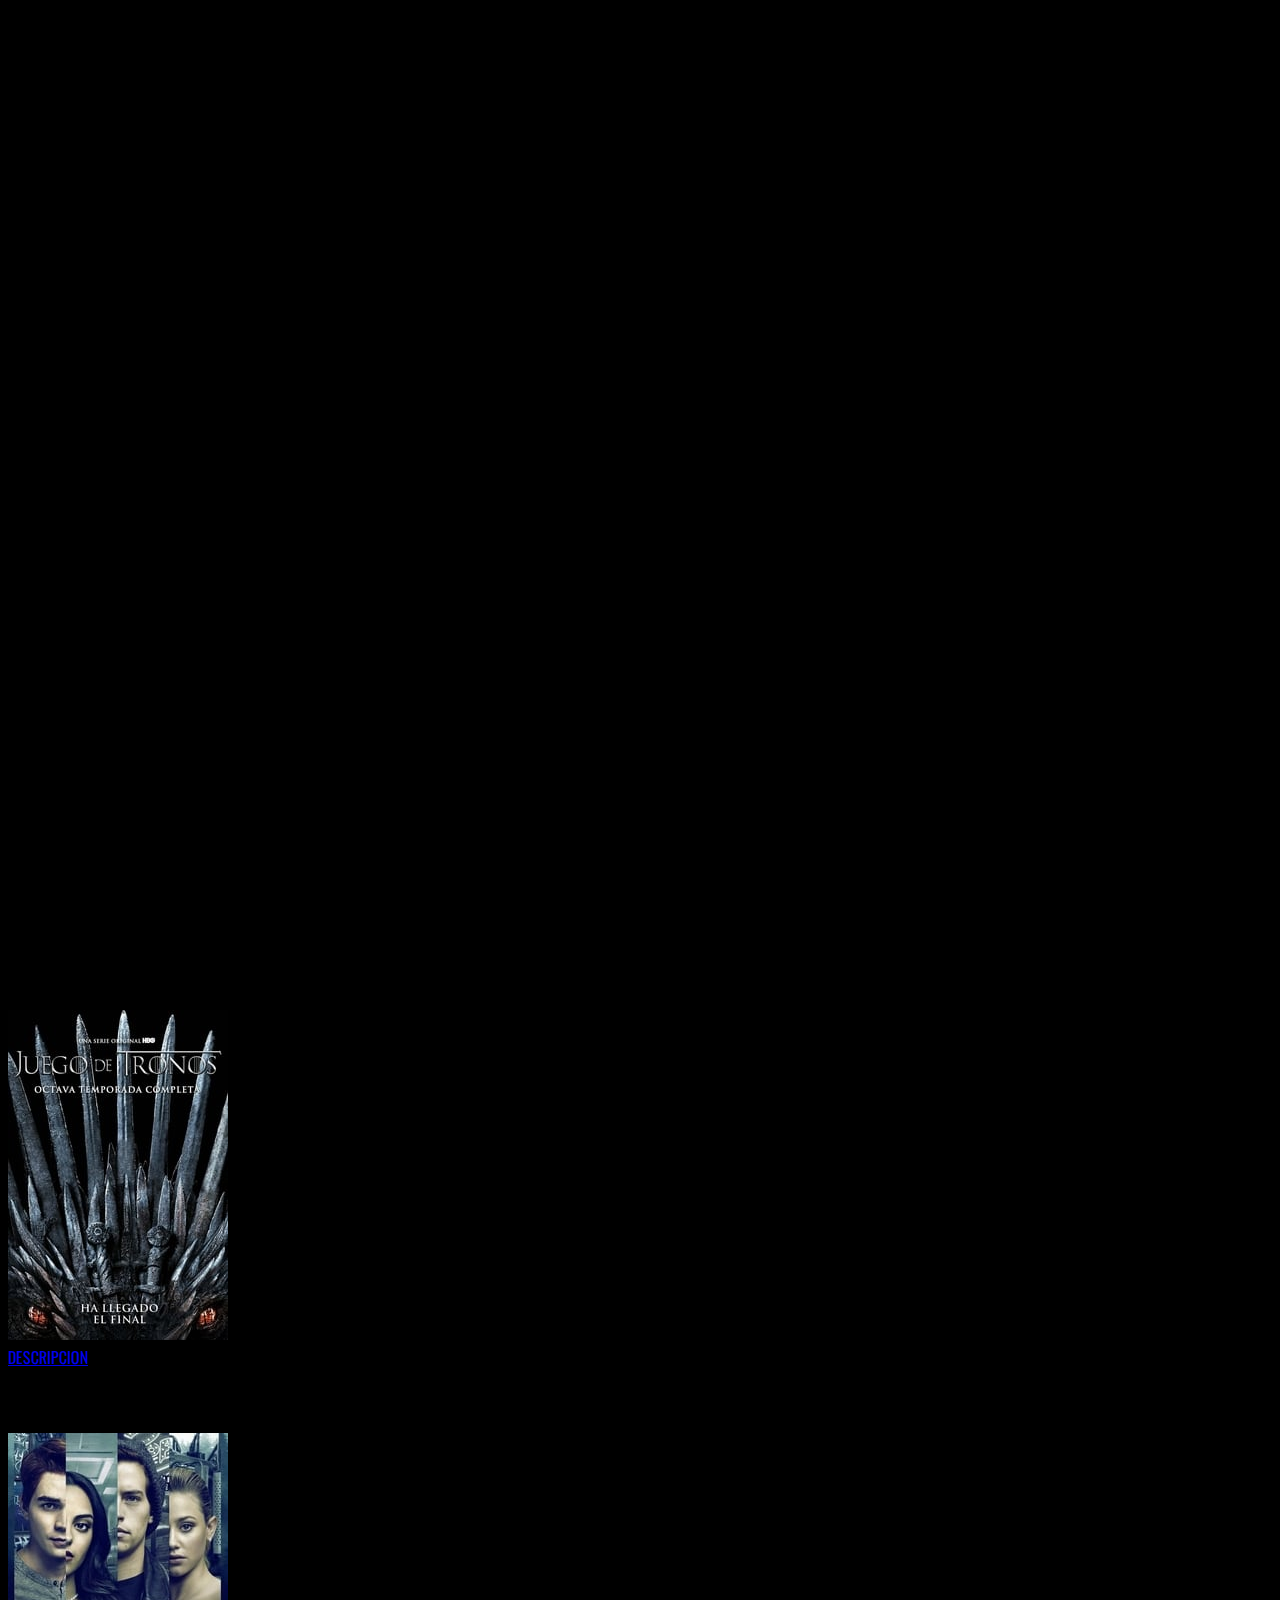
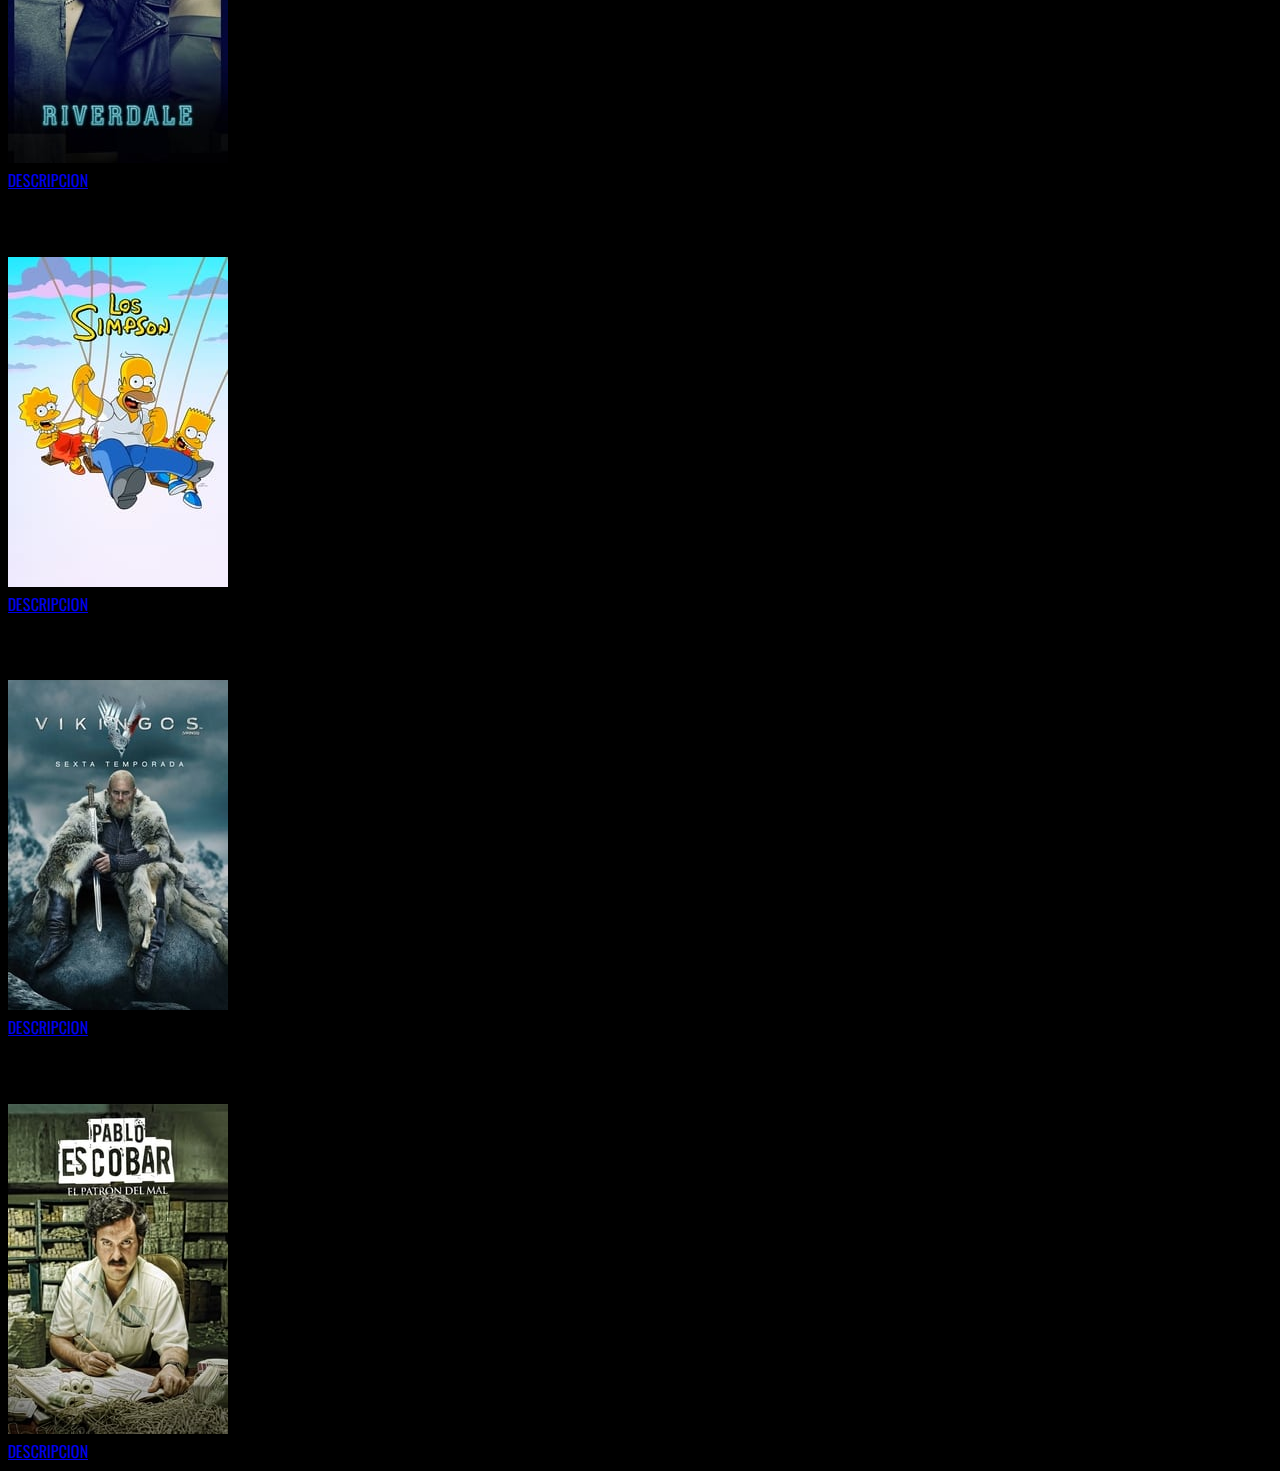
==== descripciones/foto.html @ 70d80168 "terminado" ====
<!DOCTYPE html>
<html lang="en">
<head>
    <meta charset="UTF-8">
    <meta http-equiv="X-UA-Compatible" content="IE=edge">
    <meta name="viewport" content="width=device-width, initial-scale=1.0">
    <link href="https://cdn.jsdelivr.net/npm/bootstrap@5.0.2/dist/css/bootstrap.min.css" rel="stylesheet"
    integrity="sha384-EVSTQN3/azprG1Anm3QDgpJLIm9Nao0Yz1ztcQTwFspd3yD65VohhpuuCOmLASjC" crossorigin="anonymous">
    <link rel="stylesheet" href="main.css">
    <title>GAME OF THRONES</title>
</head>
<body>

    <iframe width="800" height="315" src="https://www.youtube.com/embed/KPLWWIOCOOQ" title="YouTube video player" frameborder="0" allow="accelerometer; autoplay; clipboard-write; encrypted-media; gyroscope; picture-in-picture" allowfullscreen></iframe>
    <div class="m-4 ">
        <h1 class="text-danger">Game Of Thrones </h1>
            <p class="text-white m-4">En una tierra donde los veranos duran décadas y los inviernos pueden durar toda una vida, los problemas acechan. Desde las maquinaciones del sur a las salvajes tierras del este, pasando por el helado norte y el milenario muro que protege el reino de las fuerzas tenebrosas, dos poderosas familias mantienen un enfrentamiento letal por gobernar los Siete Reinos de Poniente. Mientras la traición, la lujuria y las fuerzas sobrenaturales sacuden los pilares de los reinos, la sangrienta batalla por el trono de Hierro tendrá consecuencias imprevistas y trascendentales. El invierno se acerca. Que empiece 'Juego de tronos'.</p>
    </div>
    <div class="tab-content text-primary" id="pills-tabContent">
        <div class="tab-pane fade " id="pills-home" role="tabpanel" aria-labelledby="pills-home-tab">
          <h2 class="m-4">Inicio</h2>
        </div>
    
        <div class="tab-pane fade show active container" id="pills-profile" role="tabpanel"
          aria-labelledby="pills-profile-tab">
          <h2 class="m-4"></h2>
          <div class="row row-cols-sm-1 row-cols-md-2 row-cols-lg-3 row-cols-xl-5">
            <div class=" col d-flex justify-content-center mb-4">
              <div class="card bg-dark text-white" style="width: 18rem;">
                <h5 class="card-title py-2 text-center shadow mb-1 rounded">GAME OF THRONES</h5>
                <img src="../Multimedia/catalago/juegosdetronos.jpg" class="card-img-top" alt="GAME OF THRONES">
                <div class="card-body">
                  <div class="d-grid gap-2">
                    <a href="#" class="btn btn-danger">DESCRIPCION</a>
                  </div>
                </div>
              </div>
            </div>
            <div class=" col d-flex justify-content-center mb-4">
              <div class="card bg-dark text-white" style="width: 18rem;">
                <h5 class="card-title py-2 text-center shadow mb-1 rounded">RIVERDALE</h5>
                <img src="../Multimedia/catalago/riverrdale.jpg" class="card-img-top" alt="RIVERDALE">
                <div class="card-body">
                  <div class="d-grid gap-2">
                    <a href="#" class="btn btn-danger">DESCRIPCION</a>
                  </div>
                </div>
              </div>
            </div>
            <div class=" col d-flex justify-content-center mb-4">
              <div class="card bg-dark text-white" style="width: 18rem;">
                <h5 class="card-title py-2 text-center shadow mb-1 rounded">LOS SIMPSON</h5>
                <img src="../Multimedia/catalago/LOSSIMPSON.jpg" class="card-img-top" alt="...">
                <div class="card-body">
                  <div class="d-grid gap-2">
                    <a href="#" class="btn btn-danger">DESCRIPCION</a>
                  </div>
                </div>
              </div>
            </div>
            <div class=" col d-flex justify-content-center mb-4">
              <div class="card bg-dark text-white" style="width: 18rem;">
                <h5 class="card-title py-2 text-center shadow mb-1 rounded">VIKINGOS</h5>
                <img src="../Multimedia/catalago/vikingos.jpg" class="card-img-top" alt="...">
                <div class="card-body">
                  <div class="d-grid gap-2">
                    <a href="#" class="btn btn-danger">DESCRIPCION</a>
                  </div>
    
                </div>
              </div>
            </div>
            <div class=" col d-flex justify-content-center mb-4">
              <div class="card bg-dark text-white" style="width: 18rem;">
                <h5 class="card-title py-2 text-center shadow mb-1 rounded">PABLO ESCOBAR</h5>
                <img src="../Multimedia/catalago/PABLO.jpg" class="card-img-top" alt="...">
                <div class="card-body">
                  <div class="d-grid gap-2">
                    <a href="#" class="btn btn-danger">DESCRIPCION</a>
                  </div>
    
                </div>
              </div>
            </div>
          </div>
        </div>


    <script src="https://cdn.jsdelivr.net/npm/bootstrap@5.0.2/dist/js/bootstrap.bundle.min.js"
    integrity="sha384-MrcW6ZMFYlzcLA8Nl+NtUVF0sA7MsXsP1UyJoMp4YLEuNSfAP+JcXn/tWtIaxVXM"
    crossorigin="anonymous"></script>
</body>
</html>
---- descripciones/main.css ----
@import url('https://fonts.googleapis.com/css2?family=Oswald:wght@200&display=swap');


body{
    background: black;
    font-family: 'Oswald', sans-serif;
}

iframe{
    display: flex;
    justify-content: center;
    height: 80vh;
    width: 100vw;
    margin-right: 50%;
}
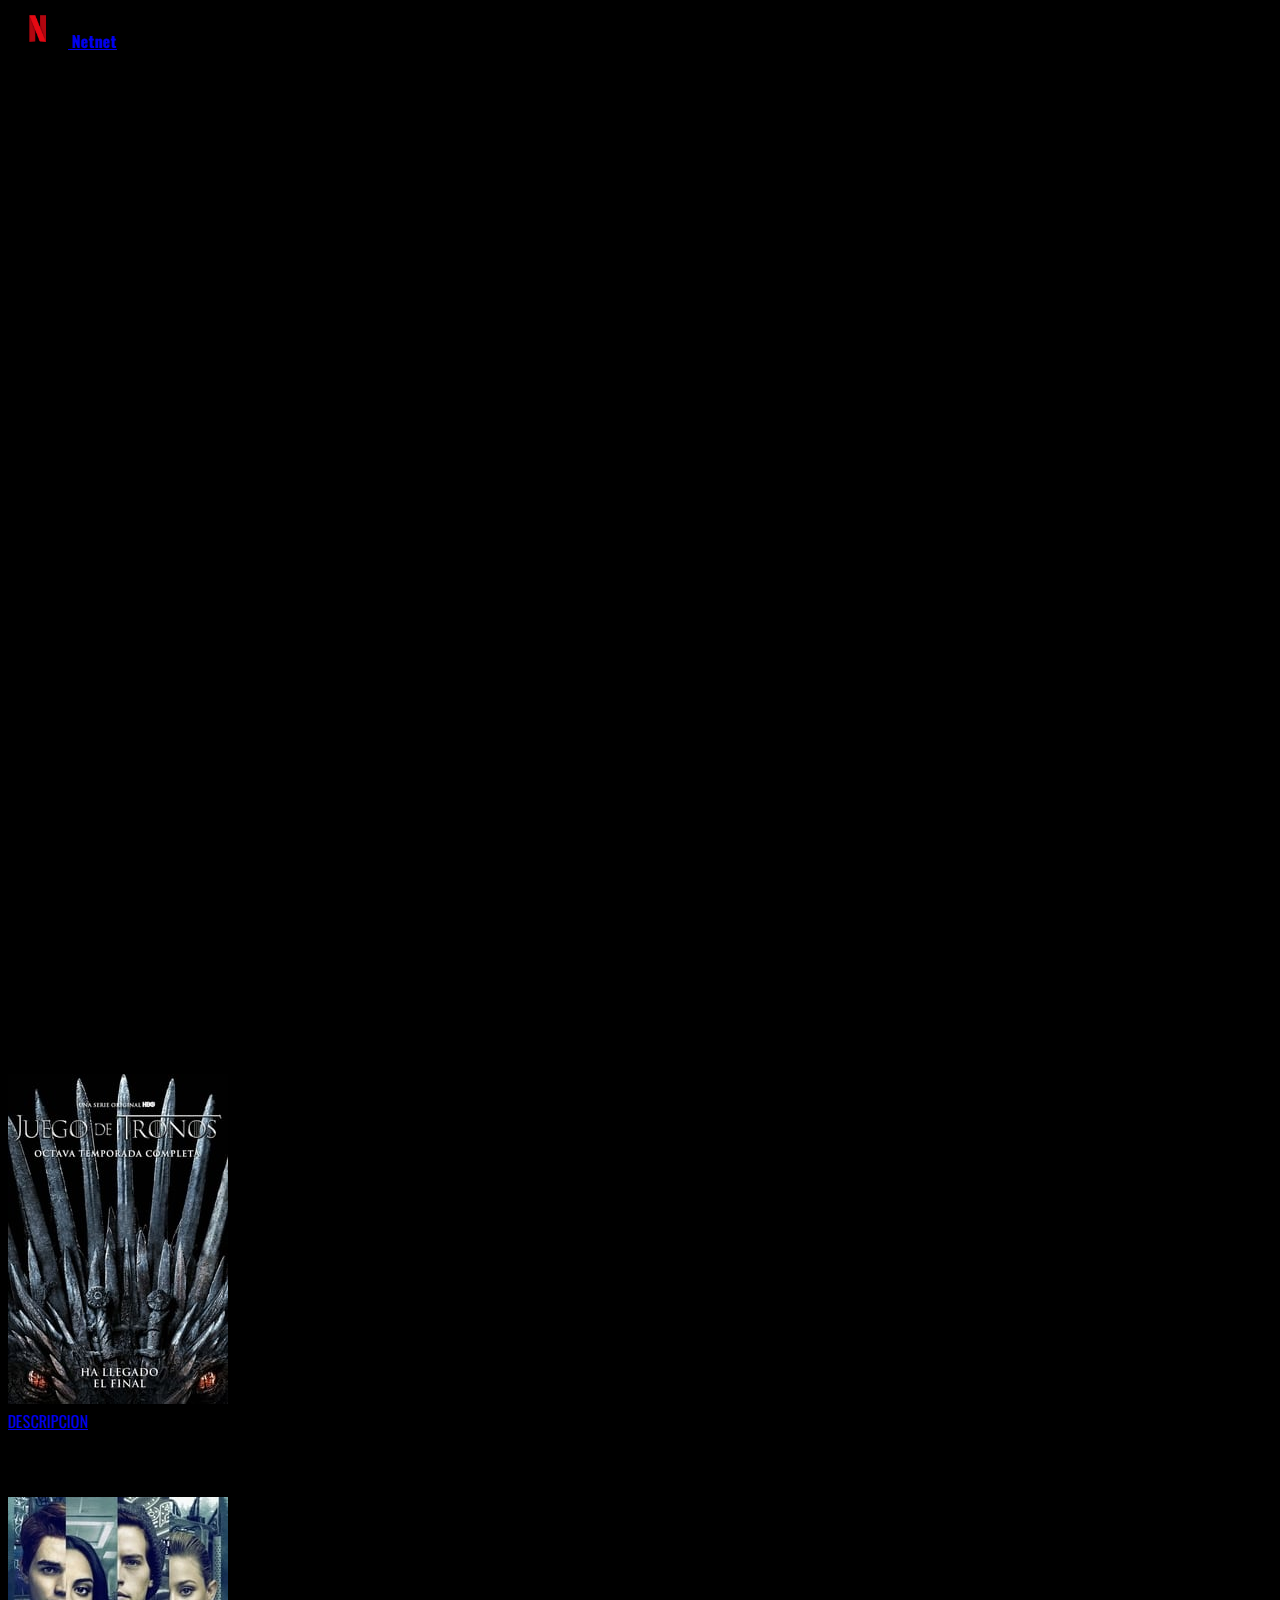
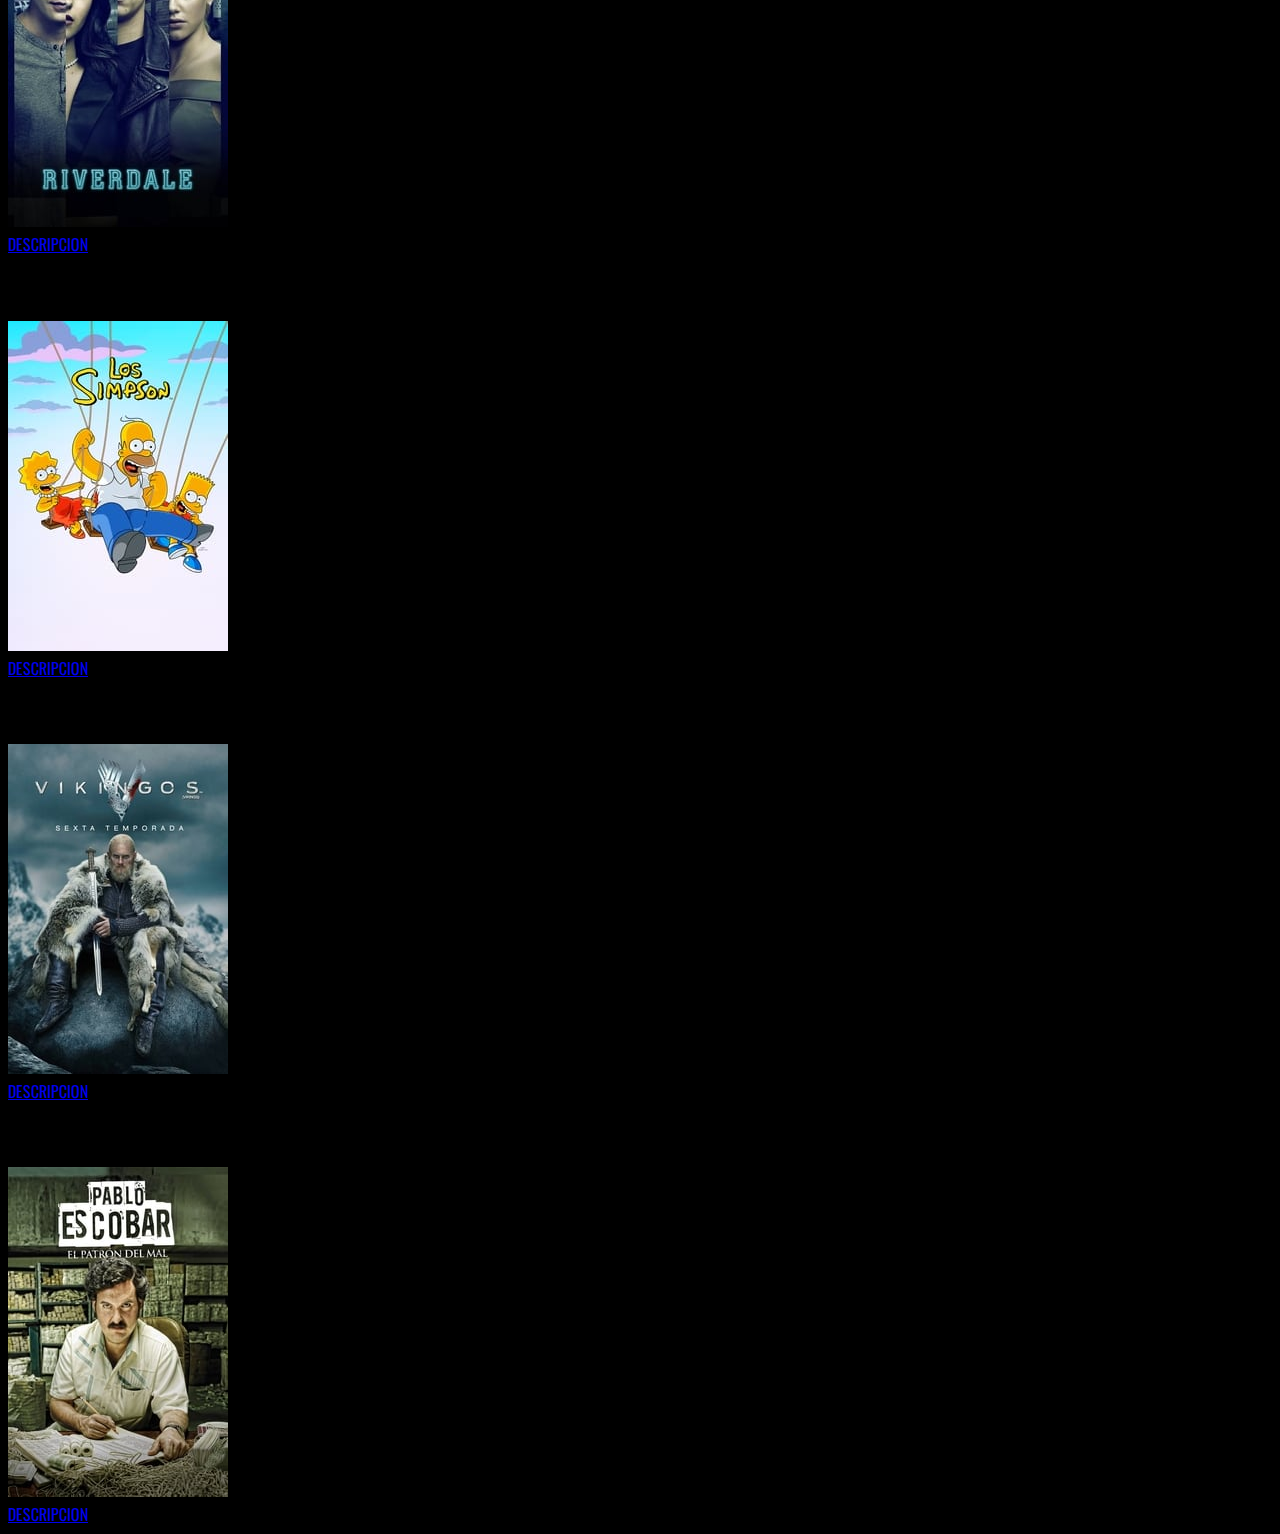
==== commit 23ac9911: "act" ====
--- a/descripciones/foto.html
+++ b/descripciones/foto.html
@@ -10,6 +10,17 @@
     <title>GAME OF THRONES</title>
 </head>
 <body>
+    <header class="container-fluid  position-sticky top-5 bg-black ">
+        <nav class="navbar navbar-light  ">
+          <div class="container-fluid ">
+            <a class="navbar-brand text-danger" href="../index.html">
+              <img src="/Multimedia/¡131.png" alt="Netnet" width="60" height="40" class="d-inline-block align-text-top">
+              <b>Netnet</b>
+            </a>
+            <h3 class="text-danger w-20" id="usuario"></h3>
+          </div>
+        </nav>
+      </header>
 
     <iframe width="800" height="315" src="https://www.youtube.com/embed/KPLWWIOCOOQ" title="YouTube video player" frameborder="0" allow="accelerometer; autoplay; clipboard-write; encrypted-media; gyroscope; picture-in-picture" allowfullscreen></iframe>
     <div class="m-4 ">
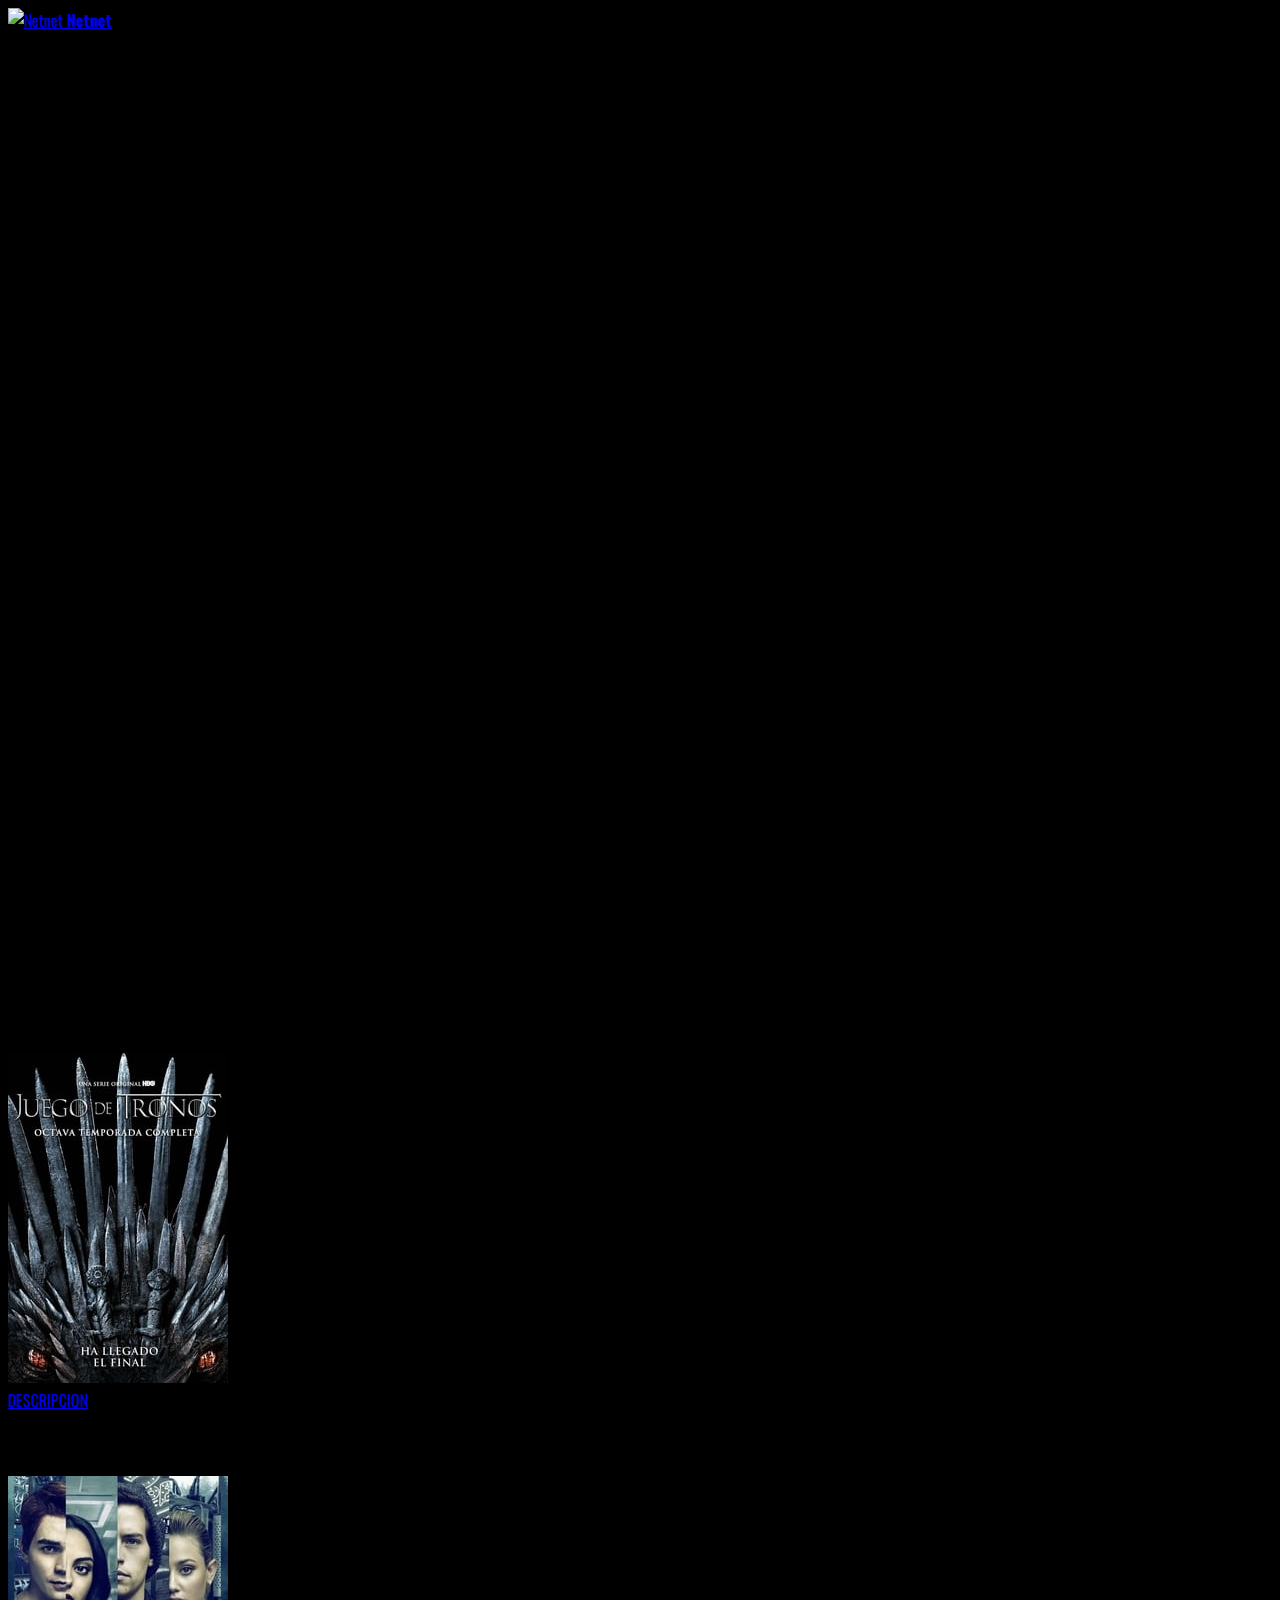
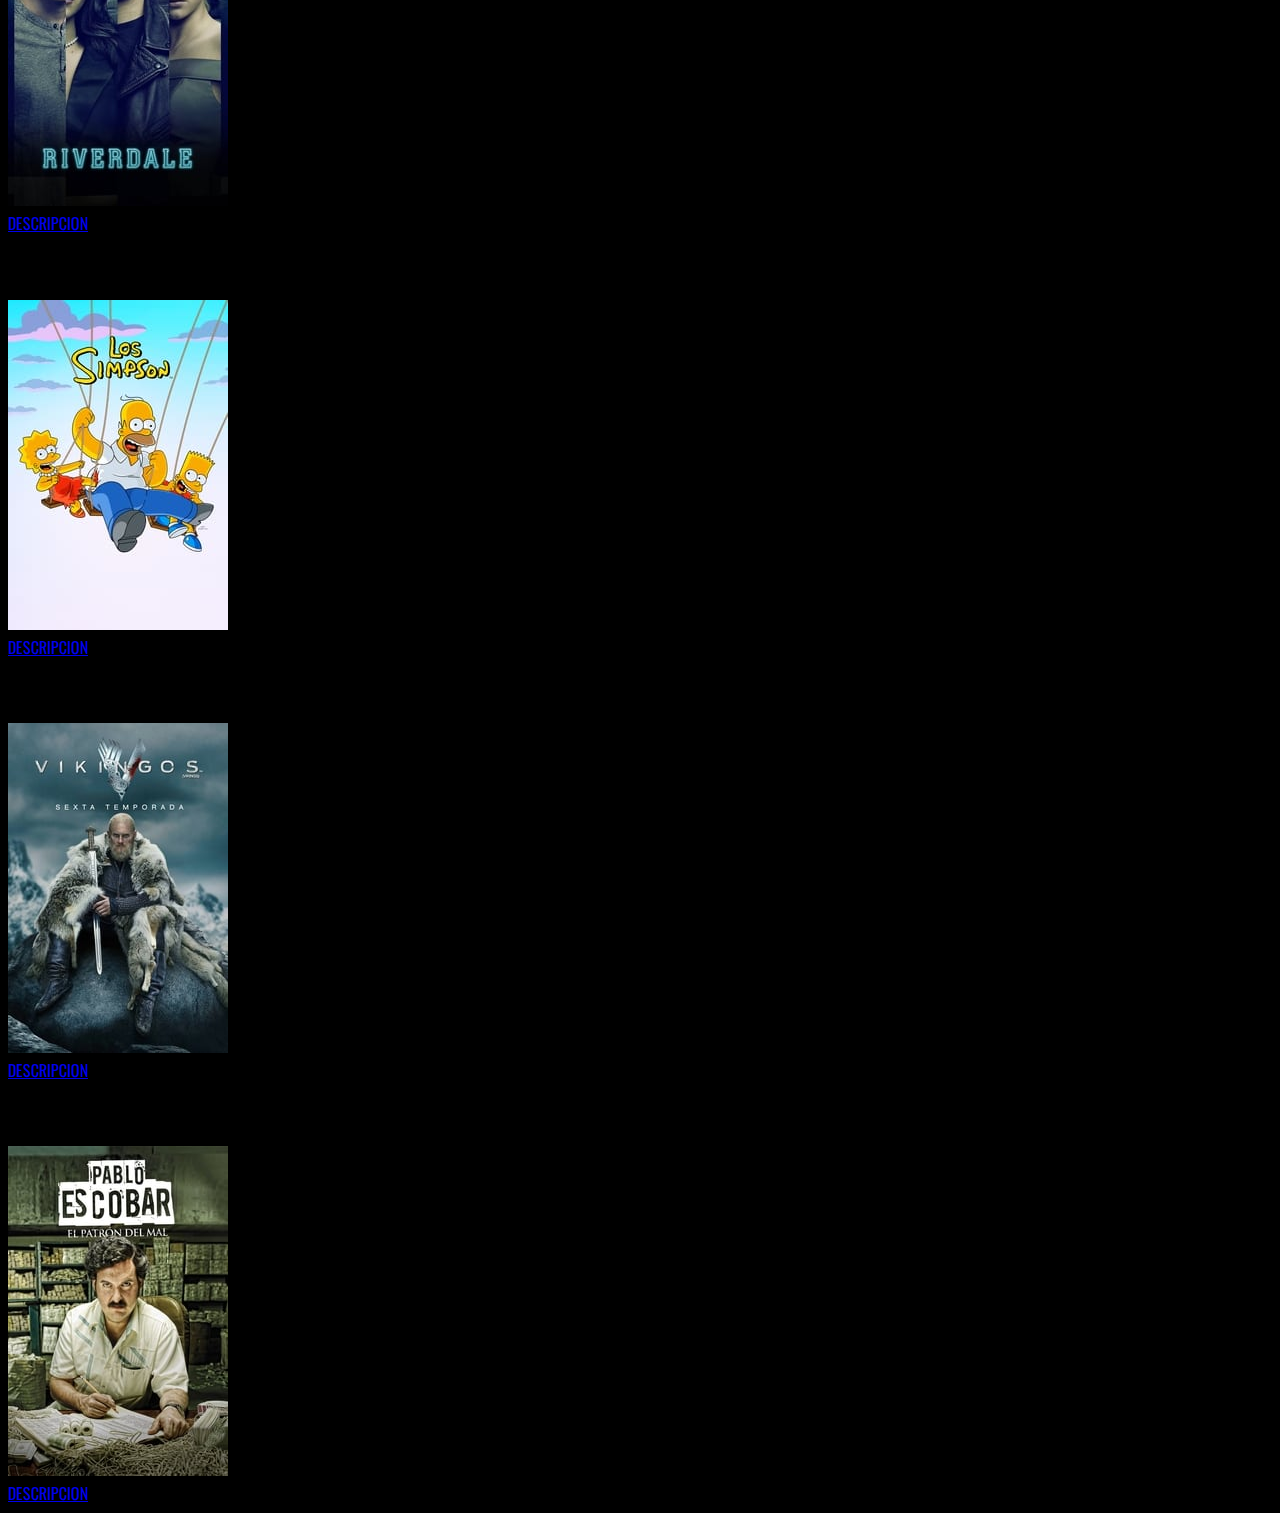
==== commit f6218641: "arreglos" ====
--- a/descripciones/foto.html
+++ b/descripciones/foto.html
@@ -14,7 +14,7 @@
         <nav class="navbar navbar-light  ">
           <div class="container-fluid ">
             <a class="navbar-brand text-danger" href="../index.html">
-              <img src="/Multimedia/¡131.png" alt="Netnet" width="60" height="40" class="d-inline-block align-text-top">
+              <img src="https://1000logos.net/wp-content/uploads/2017/05/Netflix-Logo-2006.png" alt="Netnet" width="60" height="40" class="d-inline-block align-text-top">
               <b>Netnet</b>
             </a>
             <h3 class="text-danger w-20" id="usuario"></h3>
@@ -42,7 +42,7 @@
                 <img src="../Multimedia/catalago/juegosdetronos.jpg" class="card-img-top" alt="GAME OF THRONES">
                 <div class="card-body">
                   <div class="d-grid gap-2">
-                    <a href="#" class="btn btn-danger">DESCRIPCION</a>
+                    <a href="./foto.html" class="btn btn-danger">DESCRIPCION</a>
                   </div>
                 </div>
               </div>
@@ -53,7 +53,7 @@
                 <img src="../Multimedia/catalago/riverrdale.jpg" class="card-img-top" alt="RIVERDALE">
                 <div class="card-body">
                   <div class="d-grid gap-2">
-                    <a href="#" class="btn btn-danger">DESCRIPCION</a>
+                    <a href="./riverdale.html" class="btn btn-danger">DESCRIPCION</a>
                   </div>
                 </div>
               </div>
@@ -64,7 +64,7 @@
                 <img src="../Multimedia/catalago/LOSSIMPSON.jpg" class="card-img-top" alt="...">
                 <div class="card-body">
                   <div class="d-grid gap-2">
-                    <a href="#" class="btn btn-danger">DESCRIPCION</a>
+                    <a href="./lossimpson.html" class="btn btn-danger">DESCRIPCION</a>
                   </div>
                 </div>
               </div>
@@ -75,7 +75,7 @@
                 <img src="../Multimedia/catalago/vikingos.jpg" class="card-img-top" alt="...">
                 <div class="card-body">
                   <div class="d-grid gap-2">
-                    <a href="#" class="btn btn-danger">DESCRIPCION</a>
+                    <a href="./vikingos.html" class="btn btn-danger">DESCRIPCION</a>
                   </div>
     
                 </div>
@@ -87,7 +87,7 @@
                 <img src="../Multimedia/catalago/PABLO.jpg" class="card-img-top" alt="...">
                 <div class="card-body">
                   <div class="d-grid gap-2">
-                    <a href="#" class="btn btn-danger">DESCRIPCION</a>
+                    <a href="./pablo.html" class="btn btn-danger">DESCRIPCION</a>
                   </div>
     
                 </div>
